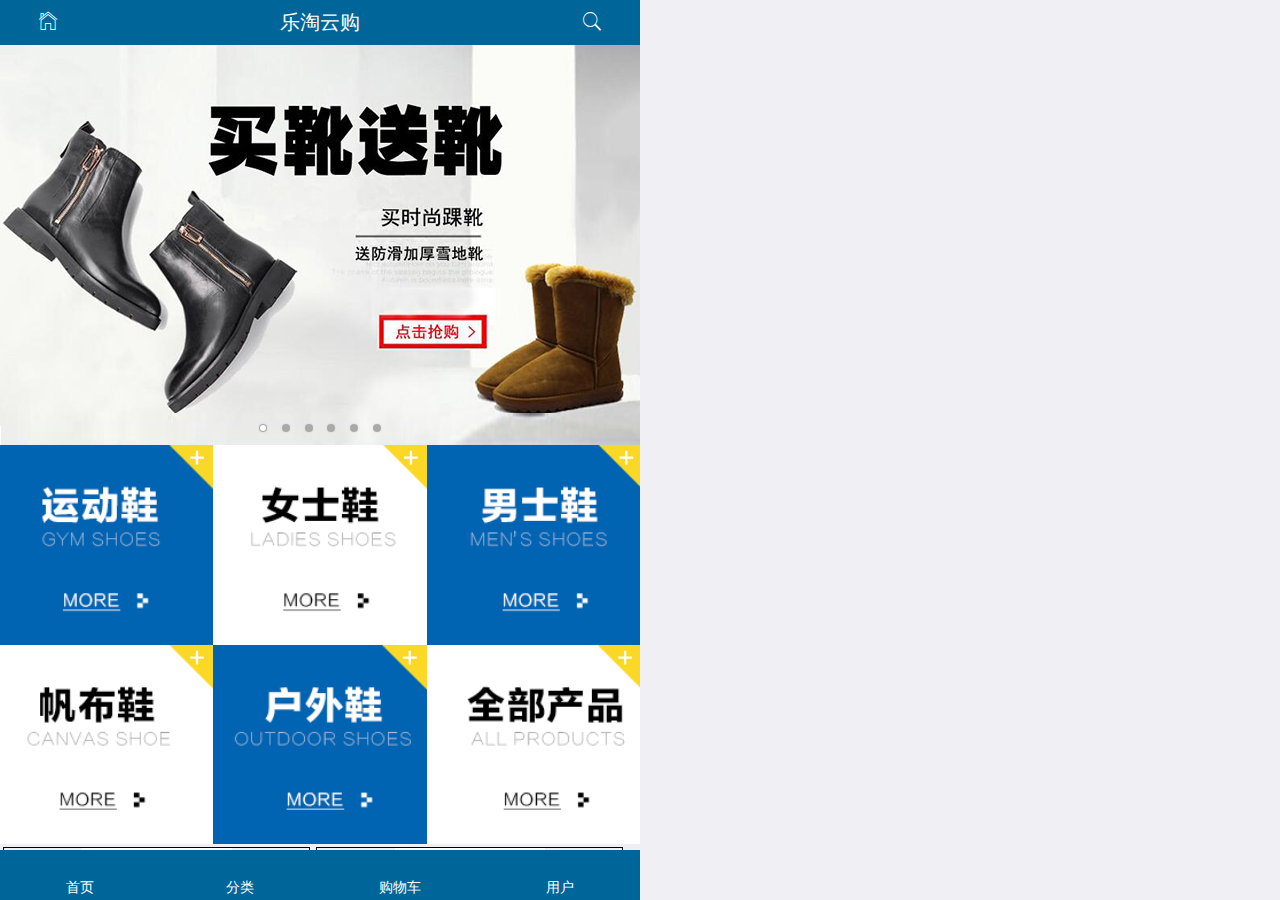
==== public/phone/index.html @ 7ce82c81 "手机端第一次提交" ====
<!DOCTYPE html>
<html lang="en">

<head>
    <meta charset="UTF-8">
    <meta name="viewport" content="width=device-width, initial-scale=1.0">
    <meta http-equiv="X-UA-Compatible" content="ie=edge">
    <link rel="stylesheet" href="lib/mui/css/mui.min.css">
    <link rel="stylesheet" href="https://at.alicdn.com/t/font_1481454_916ilds7tvq.css">
    <link rel="stylesheet" href="css/index.css">
    <title>Document</title>
</head>

<body>

    <div class="container">
        <div class="head">
            <div class="left">
                <span class="mui-icon mui-icon-home"></span>
            </div>
            <div class="mid">
                <span class="mid-p">乐淘云购</span>
            </div>
            <div class="right">
                <span class="mui-icon mui-icon-search"></span>
            </div>
        </div>


        <div class="center">
            <div class="mui-scroll-wrapper">
                <div class="mui-scroll">
                    <div class="mui-slider">
                        <div class="mui-slider-group mui-slider-loop">
                            <!-- 假图 -->
                            <div class="mui-slider-item">
                                <a href="">
                                    <img src="images/banner6.png" alt="">
                                </a>
                            </div>
                            <!-- 正式图片 -->
                            <div class="mui-slider-item">
                                <a href="">
                                    <img src="images/banner1.png" alt="">
                                </a>
                            </div>

                            <div class="mui-slider-item">
                                <a href="">
                                    <img src="images/banner2.png" alt="">
                                </a>
                            </div>
                            <div class="mui-slider-item">
                                <a href="">
                                    <img src="images/banner3.png" alt="">
                                </a>
                            </div>
                            <div class="mui-slider-item">
                                <a href="">
                                    <img src="images/banner4.png" alt="">
                                </a>
                            </div>
                            <div class="mui-slider-item">
                                <a href="">
                                    <img src="images/banner5.png" alt="">
                                </a>
                            </div>
                            <div class="mui-slider-item">
                                <a href="">
                                    <img src="images/banner6.png" alt="">
                                </a>
                            </div>
                            <!-- 假图 -->
                            <div class="mui-slider-item">
                                <a href="">
                                    <img src="images/banner1.png" alt="">
                                </a>
                            </div>

                        </div>
                        <div class="mui-slider-indicator">
                            <div class="mui-indicator mui-active"></div>
                            <div class="mui-indicator"></div>
                            <div class="mui-indicator"></div>
                            <div class="mui-indicator"></div>
                            <div class="mui-indicator"></div>
                            <div class="mui-indicator"></div>
                        </div>
                    </div>

                    <div class="nav">
                        <ul>
                            <li>
                                <img src="images/nav1.png" alt="">
                            </li>
                            <li>
                                <img src="images/nav2.png" alt="">
                            </li>
                            <li>
                                <img src="images/nav3.png" alt="">
                            </li>
                            <li>
                                <img src="images/nav4.png" alt="">
                            </li>
                            <li>
                                <img src="images/nav5.png" alt="">
                            </li>
                            <li>
                                <img src="images/nav6.png" alt="">
                            </li>
                        </ul>
                    </div>


                    <div class="card">
                        <ul>
                            <li>
                                <div><img src="images/product.jpg" alt=""></div>
                                <p class="card-p">adidas阿迪达斯 男式 场下休闲篮球鞋S83700场下休闲篮球鞋S83700</p>
                                <p> <span class="card-sp">￥560</span><del>￥580</del></p>
                                <button type="button" class="mui-btn mui-btn-primary ">立即购买</button>
                            </li>
                            <li>
                                    <div><img src="images/product.jpg" alt=""></div>
                                    <p class="card-p">adidas阿迪达斯 男式 场下休闲篮球鞋S83700场下休闲篮球鞋S83700</p>
                                    <p> <span class="card-sp">￥560</span><del>￥580</del></p>
                                    <button type="button" class="mui-btn mui-btn-primary ">立即购买</button>
                            </li>
                            <li>
                                    <div><img src="images/product.jpg" alt=""></div>
                                    <p class="card-p">adidas阿迪达斯 男式 场下休闲篮球鞋S83700场下休闲篮球鞋S83700</p>
                                    <p> <span class="card-sp">￥560</span><del>￥580</del></p>
                                    <button type="button" class="mui-btn mui-btn-primary ">立即购买</button>
                            </li>
                            <li>
                                    <div><img src="images/product.jpg" alt=""></div>
                                    <p class="card-p">adidas阿迪达斯 男式 场下休闲篮球鞋S83700场下休闲篮球鞋S83700</p>
                                    <p> <span class="card-sp">￥560</span><del>￥580</del></p>
                                    <button type="button" class="mui-btn mui-btn-primary ">立即购买</button>
                            </li>
                            <li>
                                    <div><img src="images/product.jpg" alt=""></div>
                                    <p class="card-p">adidas阿迪达斯 男式 场下休闲篮球鞋S83700场下休闲篮球鞋S83700</p>
                                    <p> <span class="card-sp">￥560</span><del>￥580</del></p>
                                    <button type="button" class="mui-btn mui-btn-primary ">立即购买</button>
                            </li>
                            <li>
                                    <div><img src="images/product.jpg" alt=""></div>
                                    <p class="card-p">adidas阿迪达斯 男式 场下休闲篮球鞋S83700场下休闲篮球鞋S83700</p>
                                    <p> <span class="card-sp">￥560</span><del>￥580</del></p>
                                    <button type="button" class="mui-btn mui-btn-primary ">立即购买</button>
                            </li>
                            <li>
                                    <div><img src="images/product.jpg" alt=""></div>
                                    <p class="card-p">adidas阿迪达斯 男式 场下休闲篮球鞋S83700场下休闲篮球鞋S83700</p>
                                    <p> <span class="card-sp">￥560</span><del>￥580</del></p>
                                    <button type="button" class="mui-btn mui-btn-primary ">立即购买</button>
                            </li>
                            <li>
                                    <div><img src="images/product.jpg" alt=""></div>
                                    <p class="card-p">adidas阿迪达斯 男式 场下休闲篮球鞋S83700场下休闲篮球鞋S83700</p>
                                    <p> <span class="card-sp">￥560</span><del>￥580</del></p>
                                    <button type="button" class="mui-btn mui-btn-primary ">立即购买</button>
                            </li>
                        </ul>
                    </div>






                </div>

            </div>
        </div>


        <div class="bottom">
            <ul class="bottom-ul">
                <li>
                  <p class="iconfont iconshouye"></p>
                    <p>首页</p>
                </li>
                <li>
                    <p class="iconfont iconfenlei-"></p>
                    <p>分类</p>
                </li>
                <li>
                    <p class="iconfont icongouwuchekong"></p>
                    <p>购物车</p>
                </li>
                <li>
                    <p class="iconfont iconuser"></p>
                    <p>用户</p>
                </li>
            </ul>
        </div>

    </div>

    <script src="lib/jquery/jquery.min.js"></script>
    <script src="lib/mui/js/mui.js"></script>
    <script src="lib/zepto/zepto.min.js"></script>

    <script>

        var gallery = mui('.mui-slider');

        gallery.slider({

            interval: 1000
        });


        mui('.mui-scroll-wrapper').scroll({
            scrollY: true, //是否竖向滚动
            scrollX: false, //是否横向滚动
            startX: 0, //初始化时滚动至x
            startY: 0, //初始化时滚动至y
            indicators: true, //是否显示滚动条
            deceleration: 0.0006, //阻尼系数,系数越小滑动越灵敏
            bounce: true //是否启用回弹
        });
     
     
    // $('.bottom').on('click','.bottom ul li',function(){
      
    //       $(this).css({'background-color' : 'yellow'});
    // })
    $('.bottom ul li').click(function(){
        // $(this).css({'color':'yellow'});
        // $('.bottom ul li p').css({'color':'yellow'}).siblings().css('color','white');
       
        $(this).children().css('color','yellow');
        $(this).siblings().children().css({'color':'white'});
        
    })


    </script>
</body>

</html>
---- public/phone/css/index.css ----
*{
    margin: 0;
    padding: 0;
}


html{
    height: 100%;
    width: 100%;
    
}
body{
    padding-top: 45px ;
    padding-bottom: 50px;
    height: 100%;
    
}
.container{
    height: 100%;
    min-width: 320px;
    max-width: 640px;
  
}
/* 头部排版布局 */
.head{
    position: fixed;
    top:0;
    width: 100%;
    height: 45px;
    min-width: 320px;
    max-width: 640px;
    display: flex;
    background-color: #006699;
}
.left{
width: 15%;
text-align: center;
line-height: 45px;
color: white;

}
.right{
    width: 15%;
    text-align: center;
    line-height: 45px;
    color: white;
   
}
.mid{
    flex: 1;
    text-align: center;
    line-height: 45px;
    color: white;
    /* font-weight: bold; */
    font-size: 20px;
}

/* 底部布局 */

.bottom{
    position: fixed;
    bottom: 0;
    width: 100%;
    height: 50px;
    background-color: #006699;
    display: flex;
    min-width: 320px;
    max-width: 640px;
}
ul{
    list-style: none;
}

.bottom ul{
    
    width: 100%;
}
.bottom ul li{
    width: 25%;
    float: left;
    height: 100%;
    /* background-color: blueviolet; */
    text-align: center;
    
}
.bottom ul li p{
    height: 25px;
    text-align: center;
    line-height: 25px;
    color: white;
    margin-bottom: 0;
}

.bot-click{
    
        height: 25px;
        text-align: center;
        line-height: 25px;
        color: yellow;
        margin-bottom: 0;
   
}

/* 中间布局 */
.center{
    width: 100%;
    height: 100%;
    
    position: relative;
    
}
.nav{
    display: flex;
    
}
.nav ul li{
  width: 33.33%;
  float: left;
  
}
.nav ul li img{
    width: 100%;
   display: block;
}

/* 卡片布局 */
.card{
    width: 100%
    
}
.card ul li{
    float: left;
    width: 48%;
    border: 1px solid black;
    text-align: center;
    margin: 3px;
    padding-bottom: 5px;
   
}
.card ul li img{
 width: 150px;
 height: 150px;

}
.card-p{
    text-overflow: -o-ellipsis-lastline;
  overflow: hidden;
  text-overflow: ellipsis;
  display: -webkit-box;
  -webkit-line-clamp: 2;
  line-clamp: 2;
  -webkit-box-orient: vertical;
}
.card-sp{
    color: red;
}
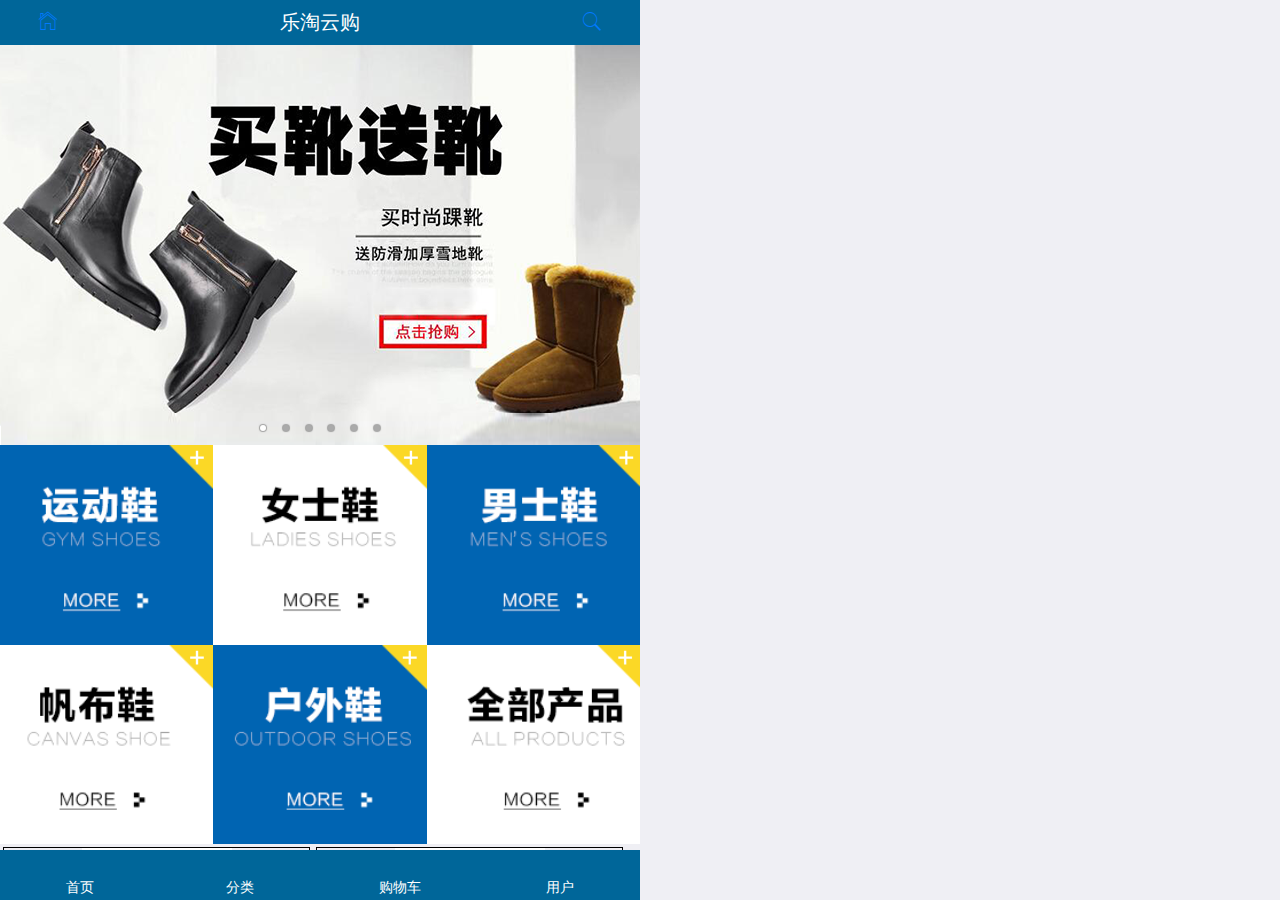
==== commit 3f9f6e03: "第三次提交" ====
--- a/public/phone/index.html
+++ b/public/phone/index.html
@@ -16,13 +16,13 @@
     <div class="container">
         <div class="head">
             <div class="left">
-                <span class="mui-icon mui-icon-home"></span>
+              <a href="index.html"><span class="mui-icon mui-icon-home"></span></a>  
             </div>
             <div class="mid">
                 <span class="mid-p">乐淘云购</span>
             </div>
             <div class="right">
-                <span class="mui-icon mui-icon-search"></span>
+              <a href="search.html"><span class="mui-icon mui-icon-search"></span></a>  
             </div>
         </div>
 
@@ -202,6 +202,7 @@
     <script src="lib/jquery/jquery.min.js"></script>
     <script src="lib/mui/js/mui.js"></script>
     <script src="lib/zepto/zepto.min.js"></script>
+    <script src="js/public.js"></script>
 
     <script>
 
@@ -228,14 +229,7 @@
       
     //       $(this).css({'background-color' : 'yellow'});
     // })
-    $('.bottom ul li').click(function(){
-        // $(this).css({'color':'yellow'});
-        // $('.bottom ul li p').css({'color':'yellow'}).siblings().css('color','white');
-       
-        $(this).children().css('color','yellow');
-        $(this).siblings().children().css({'color':'white'});
-        
-    })
+    
 
 
     </script>
